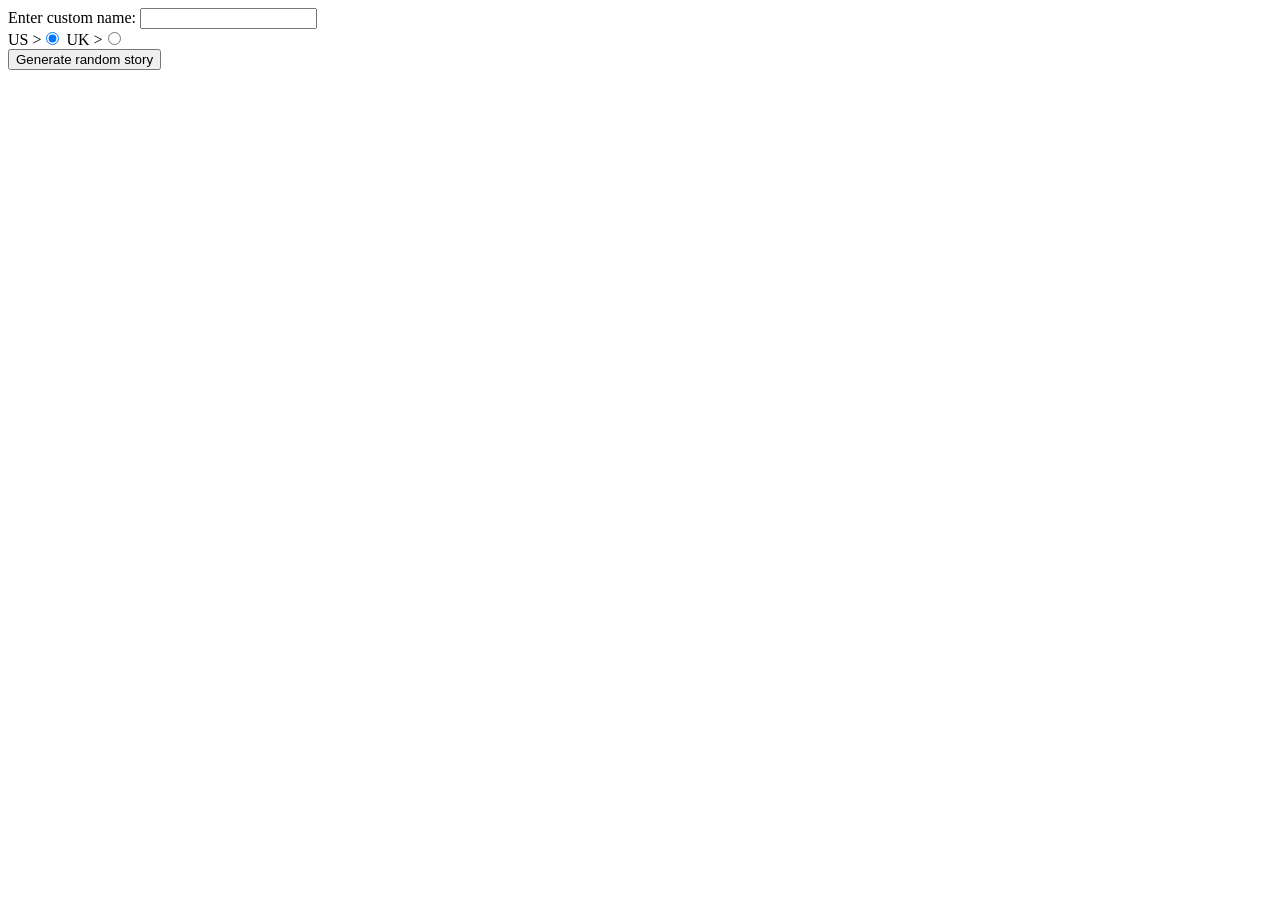
==== Assginment4/index.html @ cdfefce0 "update assginment4" ====
<!DOCTYPE html>
<html lang="en">
  <head>
    <meta charset="utf-8" />
    <meta name="viewport" content="width=device-width" />
    <title>Silly story generator</title>

  </head>

  <body>
    <div>
      <label for="customname">Enter custom name:</label>
      <input id="customname" type="text" placeholder=""/>
    </div>
    <div>
      <label for="us">US</label>
      ><input id="us" type="radio" name="ukus" value="us" checked/>
      <label for="uk">UK</label>
      ><input id="uk" type="radio" name="ukus" value="uk"/>
    </div>
    <div>
      <button class="randomize">Generate random story</button>
    </div>
    <p class="story"></p>
    <script src="index.js"></script>
  </body>
</html>
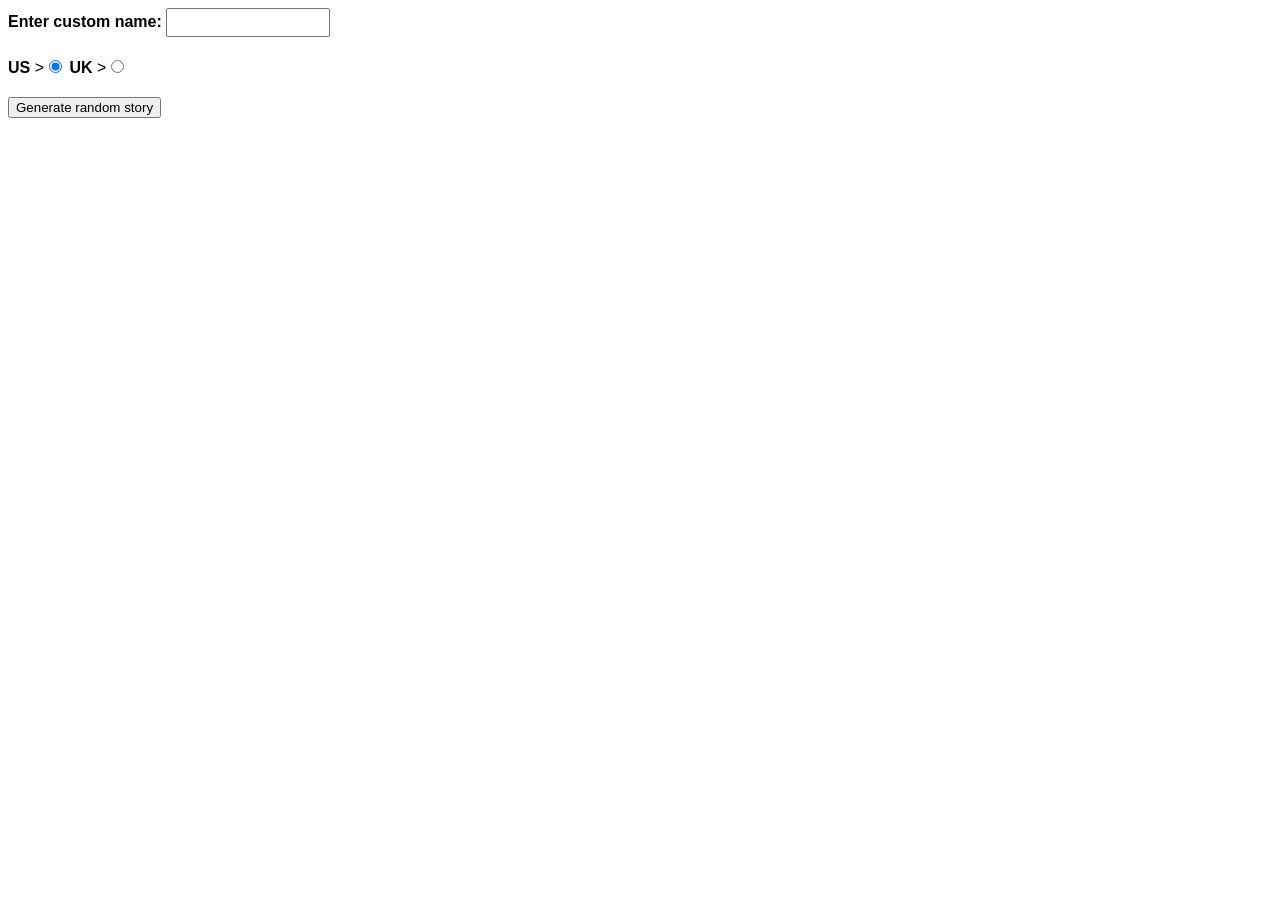
==== commit 1be5246d: "add css" ====
--- a/Assginment4/index.html
+++ b/Assginment4/index.html
@@ -1,10 +1,17 @@
+
+<!--
+    Name: Liangchao Xu
+    File: index.html
+    Date: March 24th, 2024
+    Description: This HTML is designed for dynamically generating silly stories on a webpage.
+-->
 <!DOCTYPE html>
 <html lang="en">
   <head>
     <meta charset="utf-8" />
     <meta name="viewport" content="width=device-width" />
     <title>Silly story generator</title>
-
+    <link rel="stylesheet" href="style.css">
   </head>
 
   <body>
--- a/Assginment4/style.css
+++ b/Assginment4/style.css
@@ -0,0 +1,24 @@
+body {
+    font-family: helvetica, sans-serif;
+    width: 350px;
+  }
+
+  label {
+    font-weight: bold;
+  }
+
+  div {
+    padding-bottom: 20px;
+  }
+
+  input[type="text"] {
+    padding: 5px;
+    width: 150px;
+  }
+
+  p {
+    background: #ffc800;
+    color: #5e2612;
+    padding: 10px;
+    visibility: hidden;
+  }
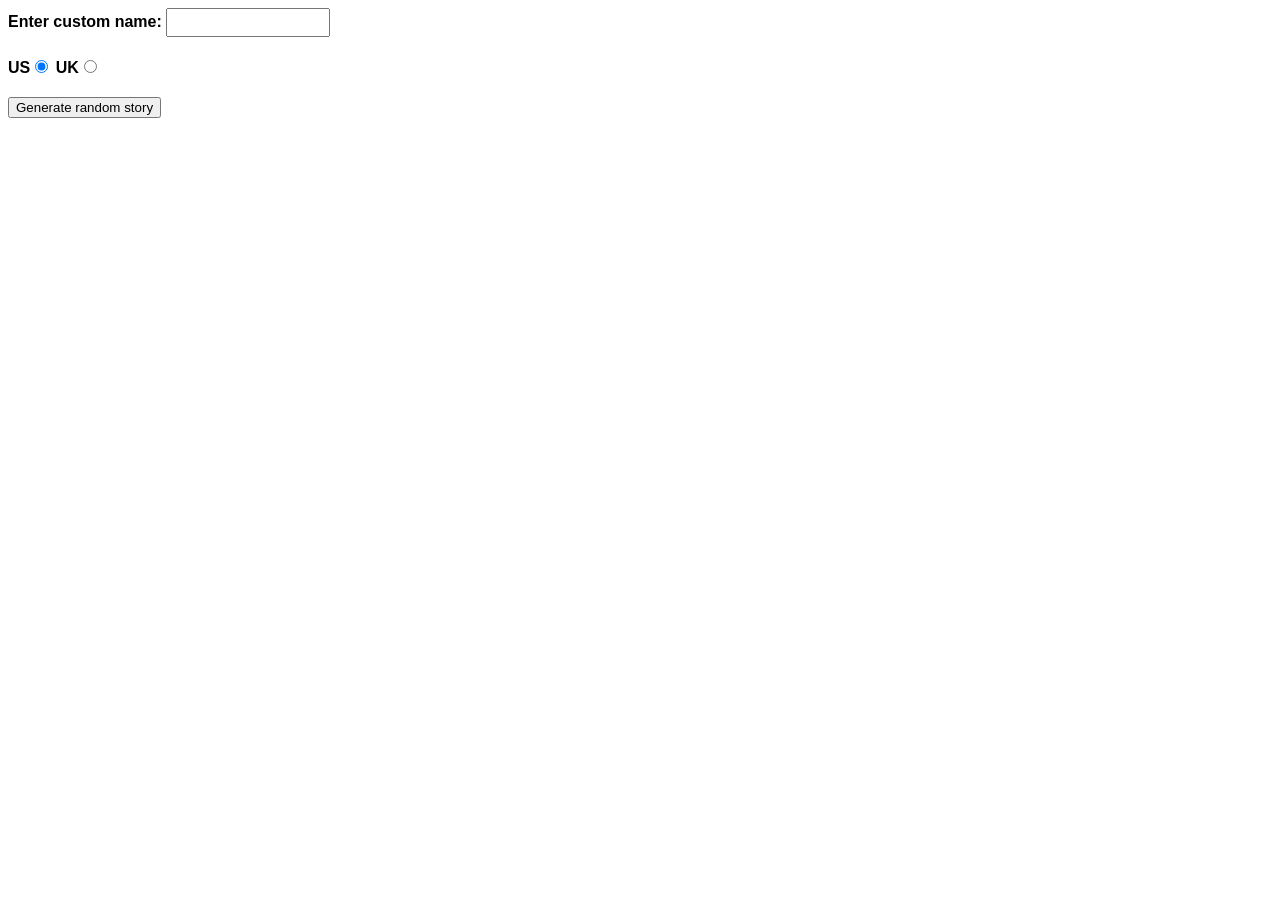
==== commit 87f7ff6b: "delete >" ====
--- a/Assginment4/index.html
+++ b/Assginment4/index.html
@@ -20,9 +20,9 @@
       <input id="customname" type="text" placeholder=""/>
     </div>
     <div>
-      <label for="us">US</label>
+      <label for="us">US</label
       ><input id="us" type="radio" name="ukus" value="us" checked/>
-      <label for="uk">UK</label>
+      <label for="uk">UK</label
       ><input id="uk" type="radio" name="ukus" value="uk"/>
     </div>
     <div>
